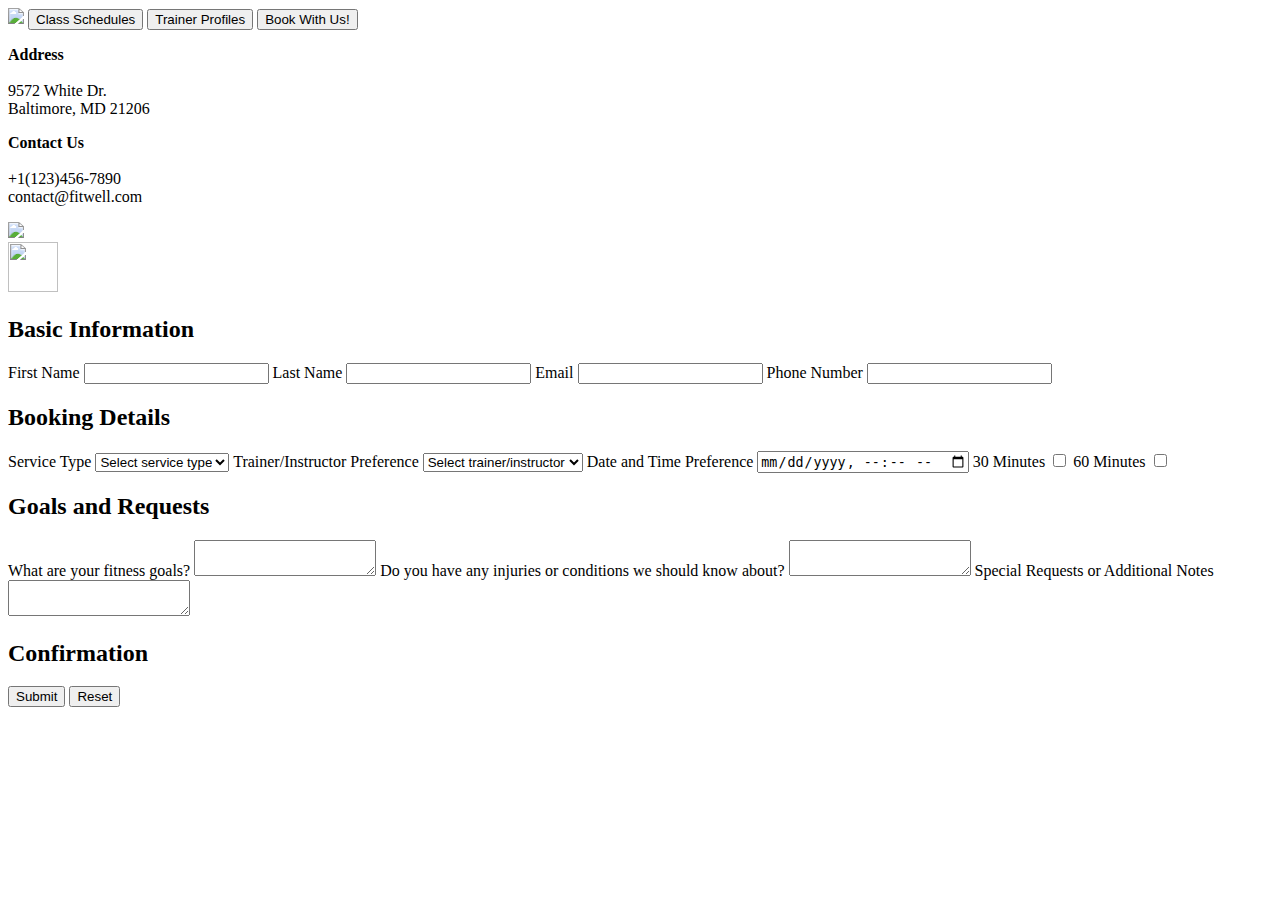
==== booking.html @ 0ebce7ca "Add files via upload" ====
<!DOCTYPE html>

<html lang="en">

	<head>

		<!-- Developed by Eli Goldman :) -->
		
		<title>FitWell</title>
		
		<link rel="stylesheet" type="text/css" href="css/style.css">
		
		<meta charset="UTF-8">
		
		<meta name="viewport" content="width=device-width, initial-scale=1.0"> 
		
		<link rel="icon" type="image/x-icon" href="media/favicon.png">
		
		<script src="sidebarmenu.js"></script> 
		
	</head>
	
	<body>
	
		<!-- BEGIN SIDEBAR -->
	
		<div id="sidebarMenu" class="sidebar">
		  
			<img src="media/close.png" class="close_button" onclick="closeSidebar()">
		  
			<button onclick="window.location.href = 'schedules.html';">Class Schedules</button>
		  
			<button onclick="window.location.href = 'profiles.html';">Trainer Profiles</button>
		
			<button onclick="window.location.href = 'booking.html';">Book With Us!</button>
		
			<div class="sidebar_textbox">
			
				<p><strong>Address</strong> <br> <br> 9572 White Dr. <br> Baltimore, MD 21206</p>
				
			</div>
			
			<div class="sidebar_textbox">
			
				<p><strong>Contact Us</strong> <br> <br> +1(123)456-7890 <br>contact@fitwell.com</p>
				
			</div>
		
		</div>
	
		<!-- END SIDEBAR -->
		
		<div class="banner">
		
			<a href="index.html"><img src="media/fitwell-logo.png"></a>
			
		</div>
	
		<div class="main_body">
		
			<img src="media/menu.png" style="height:50px;width:50px;cursor:pointer;" onclick="openSidebar()">
			
			<div class="main_content">
			
				<form class="booking_form">
				
					<h2>Basic Information</h2>
				
					<label for="First_Name">First Name</label>
					<input type="text" id="First_Name">
					
					<label for="Last_Name">Last Name</label>
					<input type="text" id="Last_Name">
					
					<label for="Email">Email</label>
					<input type="email" id="Email">
					
					<label for="Phone_Number">Phone Number</label>
					<input type="tel" id="Phone_Number">
				
					<h2>Booking Details</h2>
					
					<!-- Selection for type of service -->
					<label for="Service_Type">Service Type</label>
					<select id="Service_Type">
						<option value="default">Select service type</option>
						<option value="personal_training">Personal Training</option>
						<option value="group_fitness">Group Fitness</option>
						<option value="yoga_session">Yoga Session</option>
						<option value="nutrition_coaching">Nutrition Coaching</option>
					</select>
					
					<!-- Selection for staff member -->
					<label for="Staff_Preference">Trainer/Instructor Preference</label>
					<select id="Staff_Preference">
						<option value="default">Select trainer/instructor</option>
						<option value="s_grant">Summer Grant</option>
						<option value="d_porter">Daniel Porter</option>
						<option value="e_sawyer">Emily Sawyer</option>
						<option value="any_staff">Any Available Staff</option>
					</select>
					
					<label for="Date">Date and Time Preference</label>
					<input type="datetime-local" id="Date">
					
					<label for="30min"> 30 Minutes <input type="checkbox" id="30min" value="30_min"></label> <!-- Input inside of label so that it will format (somewhat) correctly within the form flexbox -->
					
					<label for="60min"> 60 Minutes <input type="checkbox" id="60min" value="60_min"></label>
					
					
					<h2>Goals and Requests</h2>
					
					<label for="Goals">What are your fitness goals?</label>
					<textarea id="Goals"></textarea>
					
					<label for="Precautions">Do you have any injuries or conditions we should know about?</label>
					<textarea id="Precautions"></textarea>
					
					<label for="Requests">Special Requests or Additional Notes</label>
					<textarea id="Requests"></textarea>
					
					<h2>Confirmation</h2>
					
					<input type="submit" value="Submit">
			
					<input type="reset" value="Reset">
				
				</form>
			
			</div>
			
		</div>
	
	</body>
	
</html>
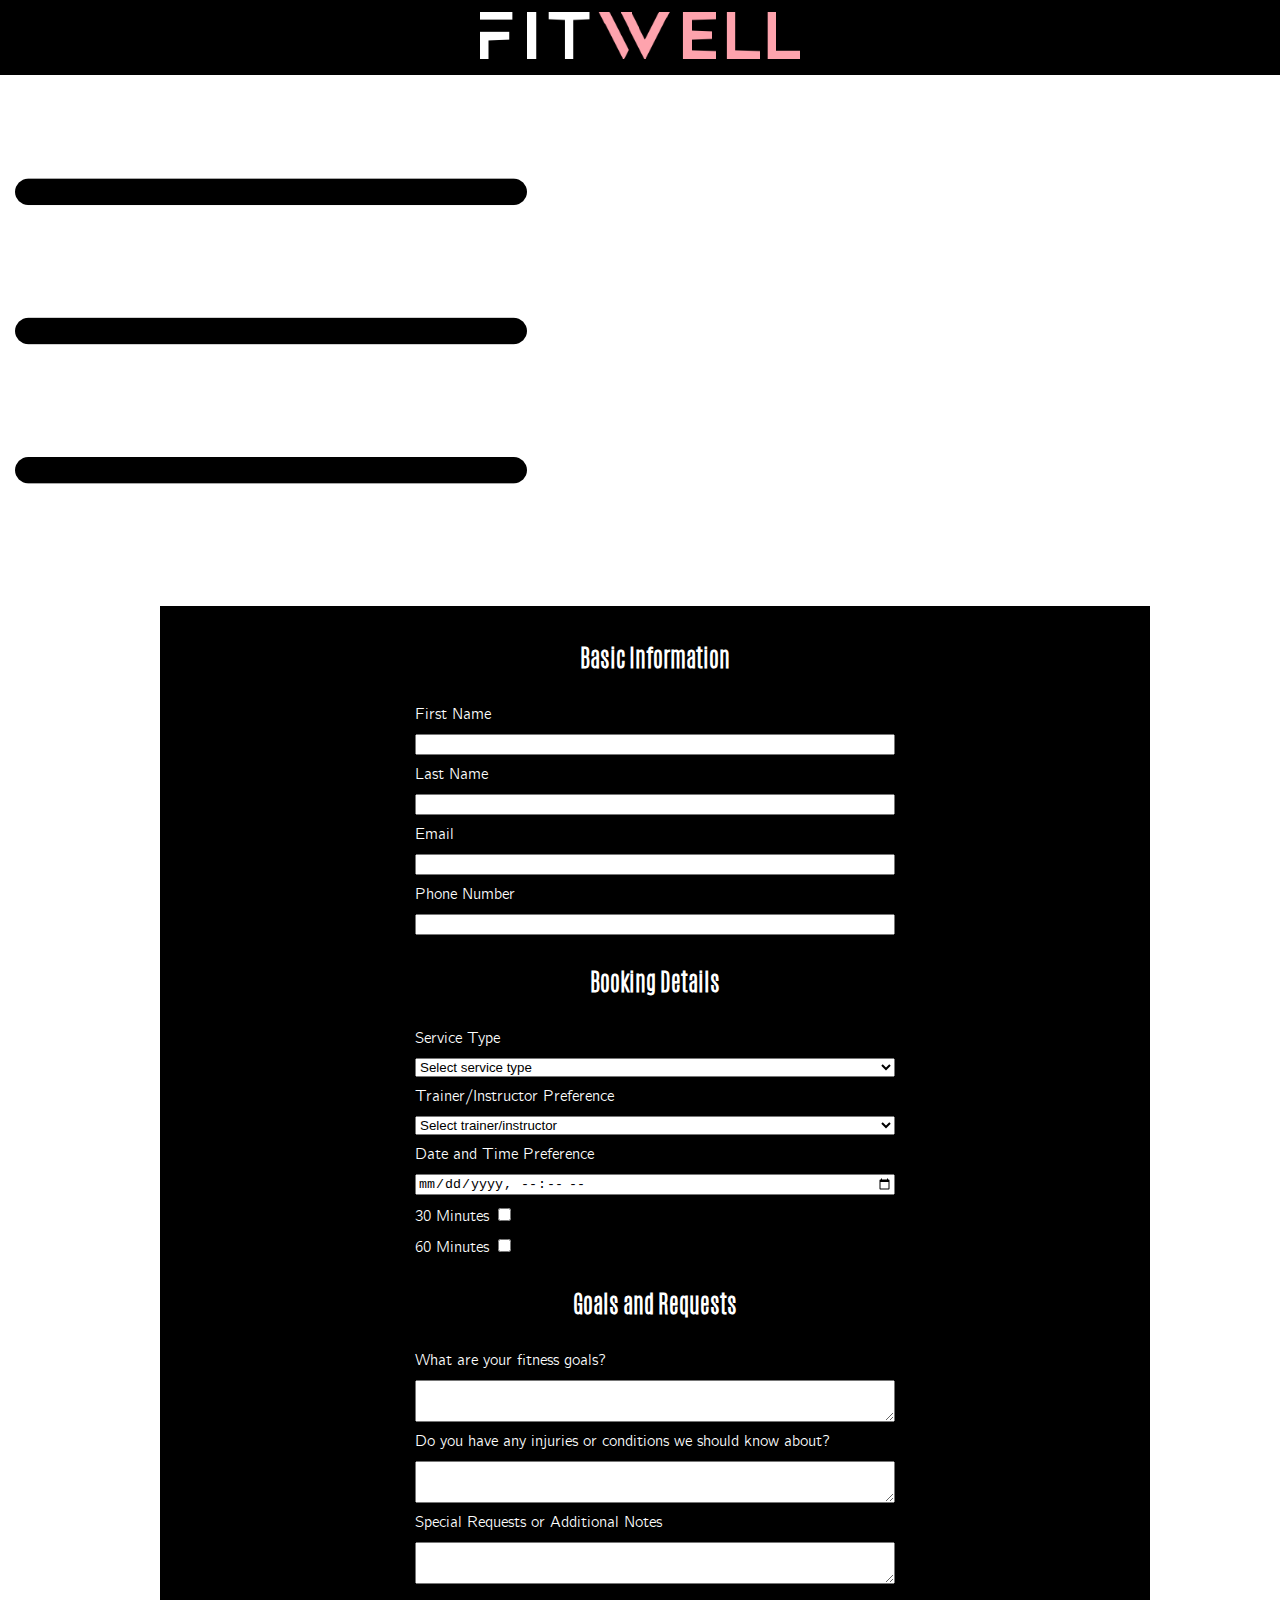
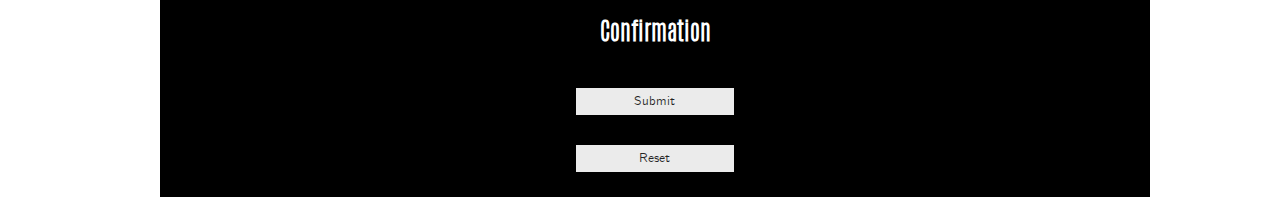
==== commit 9ed2d7c2: "Add files via upload" ====
--- a/booking.html
+++ b/booking.html
@@ -58,7 +58,7 @@
 	
 		<div class="main_body">
 		
-			<img src="media/menu.png" style="height:50px;width:50px;cursor:pointer;" onclick="openSidebar()">
+			<img src="media/menu.png" class="menu_button" onclick="openSidebar()">
 			
 			<div class="main_content">
 			
--- a/css/style.css
+++ b/css/style.css
@@ -0,0 +1,238 @@
+/* Fonts */
+
+@font-face {
+  font-family: antonio; /* headers */
+  src: url(../fonts/Antonio-Light.ttf);
+}
+
+@font-face {
+  font-family: computer-modern; /* body text */
+  src: url(../fonts/cmu.bright-roman.ttf);
+}
+
+/* Header styles */
+
+h1 {
+	font-family: antonio, Helvetica, sans-serif;
+}
+
+h2 {
+	font-family: antonio, Helvetica, sans-serif;
+}
+
+h3 {
+	font-family: antonio, Helvetica, sans-serif;
+}
+
+
+.main_content h1 {
+	text-align: center;
+}
+
+.booking_form h2 {
+	text-align: center;
+}
+
+/* Text styles */
+
+p {
+	font-family: computer-modern, Helvetica, sans-serif;
+}
+
+a {
+	color: #ffa4ac;
+	text-decoration: none;
+	font-style: italic;
+}
+
+a:hover {
+	color: #ffd9dc;
+}
+
+a:visited {
+	color: #9c5d63;
+}
+
+input:focus, textarea:focus { /* Change background on selected inputs on booking page (to the pink of the logo. Hooray for branding!) */
+	background-color: #ffd9dc;
+}
+
+/* Image styles */
+
+.profile_image_left { /* Aligns a staff member's profile picture to the left */
+	width: 33%;
+	height: auto;
+	float: left;
+	margin-right: 15px;
+}
+
+.profile_image_right { /* Aligns a staff member's profile picture to the right */
+	width: 33%;
+	height: auto;
+	float: right;
+	margin-left: 15px;
+}
+
+/* Div styles */
+
+.main_body {
+	padding-top: 75px; /* Adds clearance for the top banner */
+	padding-left: 15px;
+	height: 90%;
+	width: 100%;
+}
+
+.main_content { /* The black container for the site's content */
+	width: 75%;
+	height: auto;
+	margin: 15px auto;
+	padding: 15px;
+	background-color: black;
+	color: white;
+}
+
+.banner { /* The banner at the top, which displays the FitWell logo */
+	position: fixed; 
+    top: 0; 
+    left: 0; 
+    background-color: black; 
+    width: 100%; 
+	height: 75px;
+	display: flex;
+	justify-content: center;
+	align-items: center;
+}
+
+.banner img {
+	width: 320px;
+	height: auto;
+}
+
+.booking_form {
+	display: flex;
+	flex-direction: column;
+	justify-content: space-evenly;
+	height: auto;
+	width: 50%;
+	margin: auto;
+	gap: 10px;
+	font-family: computer-modern, Helvetica, sans-serif;
+}
+
+
+/*Sidebar styles */
+.sidebar {
+	height: 100%;
+	width: 0;
+	position: fixed;
+	z-index: 1;
+	top: 0;
+	left: 0;
+	background-color: #ebebeb;
+	overflow-x: hidden;
+	padding-top: 45px;
+	transition: 0.75s;
+}
+
+.sidebar_textbox {
+	width: 90%;
+	height: auto;
+	margin: 15px auto;
+	background-color: #1f1f1f;
+	color: #ebebeb;
+	padding: 5px;
+}
+
+.sidebar button {
+	width: 100%;
+	height: 10%;
+	padding: 5px;
+	text-align: center;
+	font-size: 20px;
+	background-color: #ebebeb;
+	border: none;
+	color: #242424;
+	display: block;
+	transition: 0.3s;
+	cursor: pointer;
+}
+
+.sidebar button:hover {
+	background-color: #bdbdbd;
+}
+
+.sidebar button:active {
+	background-color: white;
+}
+
+.sidebar .close_button {
+	position: absolute;
+	top: 15px;
+	right: 15px;
+	max-height: 25px;
+	max-width: 25px;
+	cursor: pointer;
+}
+
+/* Misc. styles */
+
+html {
+	padding: 0;
+	margin: 0;
+}
+
+body {
+	padding: 0;
+	margin: 0;
+}
+
+.clearfix::after { /* I'll be honest, I just nabbed this from W3S. */
+  content: "";
+  clear: both;
+  display: table;
+}
+
+textarea {
+  width: 100%;
+  height: 25%;
+  padding: 5px;
+  box-sizing: border-box;
+}
+
+input[type=submit] {
+	width: 33%;
+	height: auto;
+	padding: 5px;
+	text-align: center;
+	background-color: #ebebeb;
+	border: none;
+	color: #242424;
+	display: block;
+	transition: 0.3s;
+	cursor: pointer;
+	margin: 10px auto;
+	font-family: computer-modern, Helvetica, sans-serif;
+}
+
+input[type=submit]:hover {
+	background-color: #bdbdbd;
+}
+
+input[type=reset] {
+	width: 33%;
+	height: auto;
+	padding: 5px;
+	text-align: center;
+	background-color: #ebebeb;
+	border: none;
+	color: #242424;
+	display: block;
+	transition: 0.3s;
+	cursor: pointer;
+	margin: 10px auto;
+	font-family: computer-modern, Helvetica, sans-serif;
+}
+
+input[type=reset]:hover {
+	background-color: #bdbdbd;
+}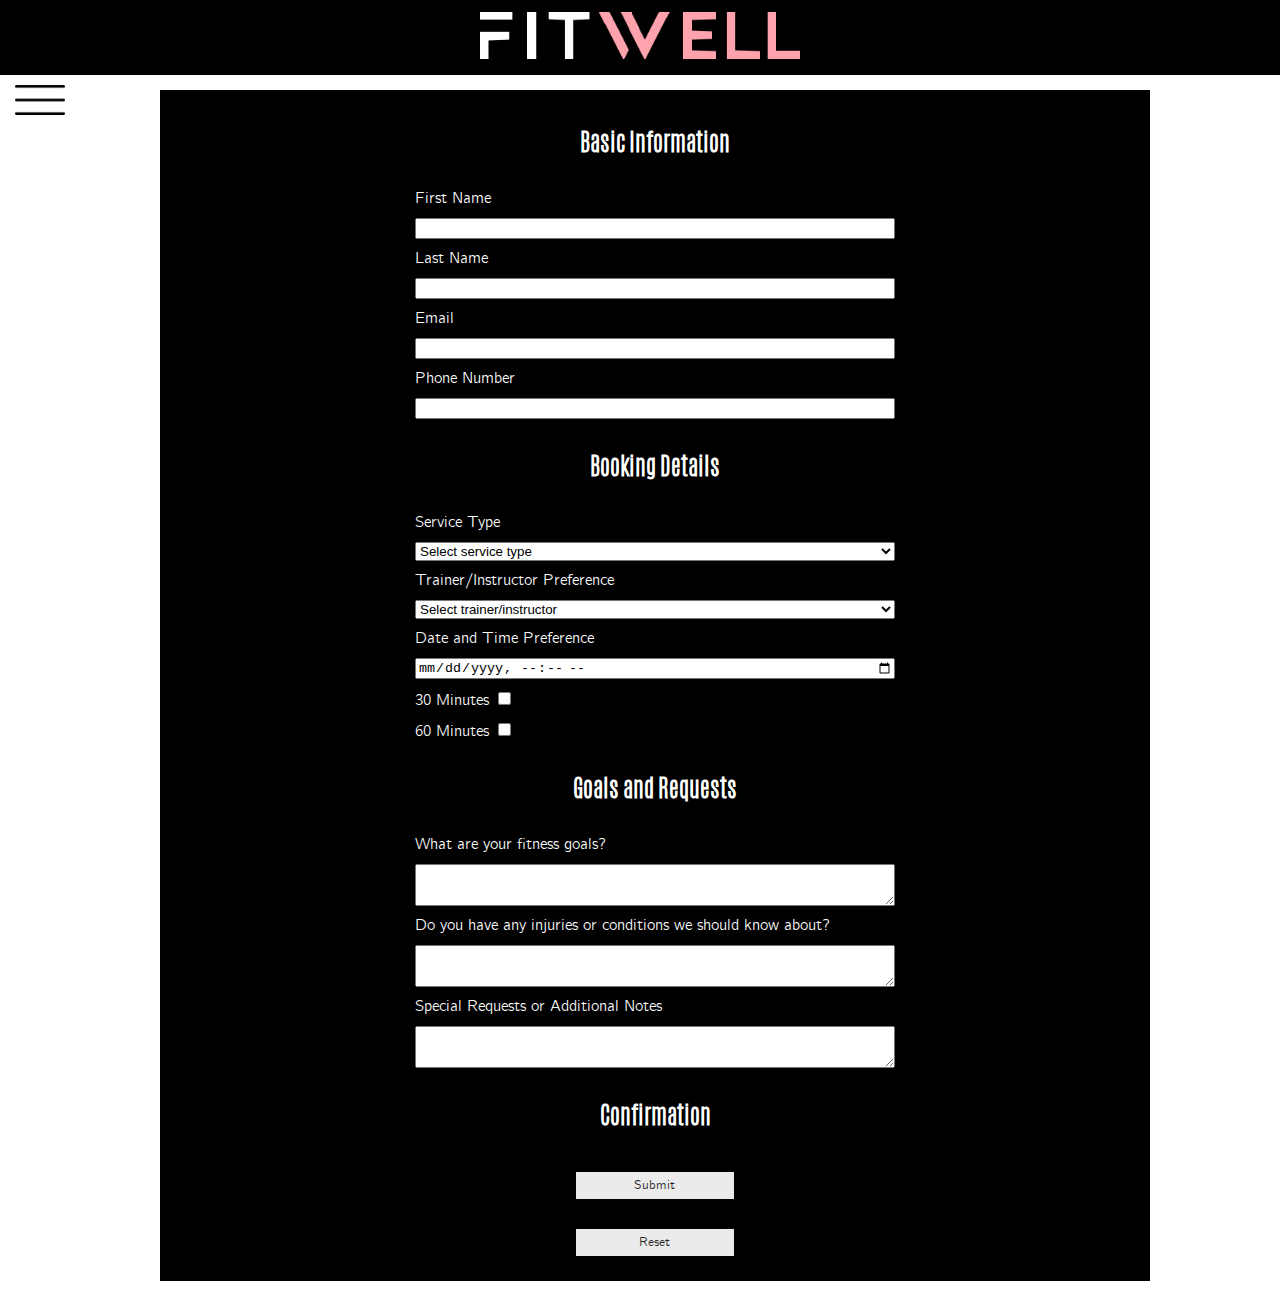
==== commit 884cea3a: "Add files via upload" ====
--- a/booking.html
+++ b/booking.html
@@ -26,7 +26,7 @@
 	
 		<div id="sidebarMenu" class="sidebar">
 		  
-			<img src="media/close.png" class="close_button" onclick="closeSidebar()">
+			<img src="media/close.png" class="close_button" onclick="closeSidebar()" alt="Close.">
 		  
 			<button onclick="window.location.href = 'schedules.html';">Class Schedules</button>
 		  
@@ -52,13 +52,13 @@
 		
 		<div class="banner">
 		
-			<a href="index.html"><img src="media/fitwell-logo.png"></a>
+			<a href="index.html"><img src="media/fitwell-logo.png" alt="FitWell logo."></a>
 			
 		</div>
 	
 		<div class="main_body">
 		
-			<img src="media/menu.png" class="menu_button" onclick="openSidebar()">
+			<img src="media/menu.png" class="menu_button" onclick="openSidebar()" alt="Menu button.">
 			
 			<div class="main_content">
 			
--- a/css/style.css
+++ b/css/style.css
@@ -71,6 +71,13 @@
 	height: auto;
 	float: right;
 	margin-left: 15px;
+}
+
+.menu_button {
+	height:50px;
+	width:50px;
+	cursor:pointer;
+	position:fixed;
 }
 
 /* Div styles */
